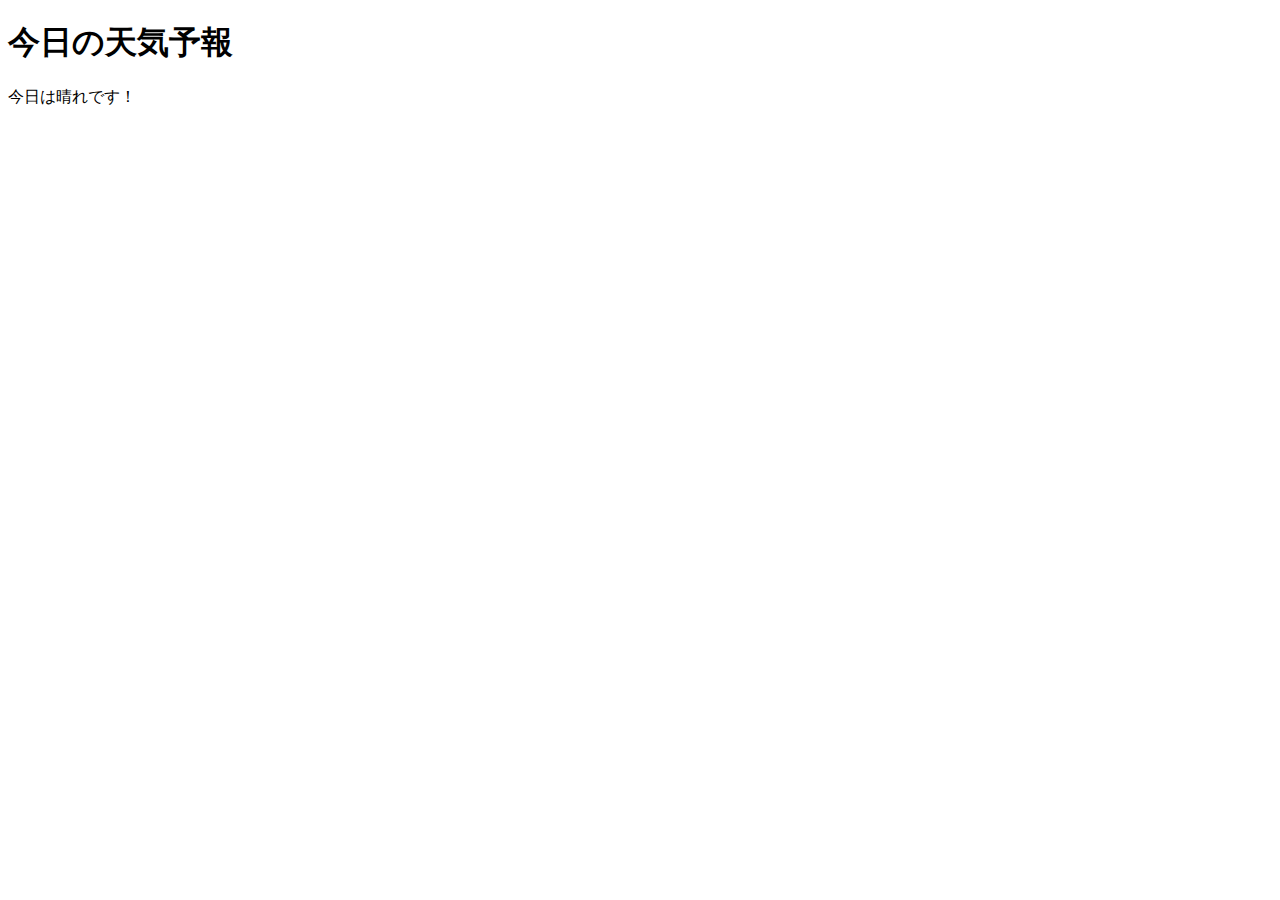
==== kadai_006/weather.html @ 2244ee24 "kadai_006をアップロード" ====
<!DOCTYPE html>
<html lang="ja">
<head>
  <meta charset="UTF-8">
  <meta http-equiv="X-UA-Compatible" content="IE=edge">
  <meta name="viewport" content="width=device-width, initial-scale=1.0">
  <title>jQueryの基礎を学ぼう_6章課題</title>
  <link rel="stylesheet" href="css/weather.css">
</head>

<body>
  <h1 id="target">今日の天気予報</h1>
  <p>今日は晴れです！</p>
  <script src="https://code.jquery.com/jquery-3.6.0.min.js"></script>
  <script src="js/weather.js"></script>
</body>
</html>
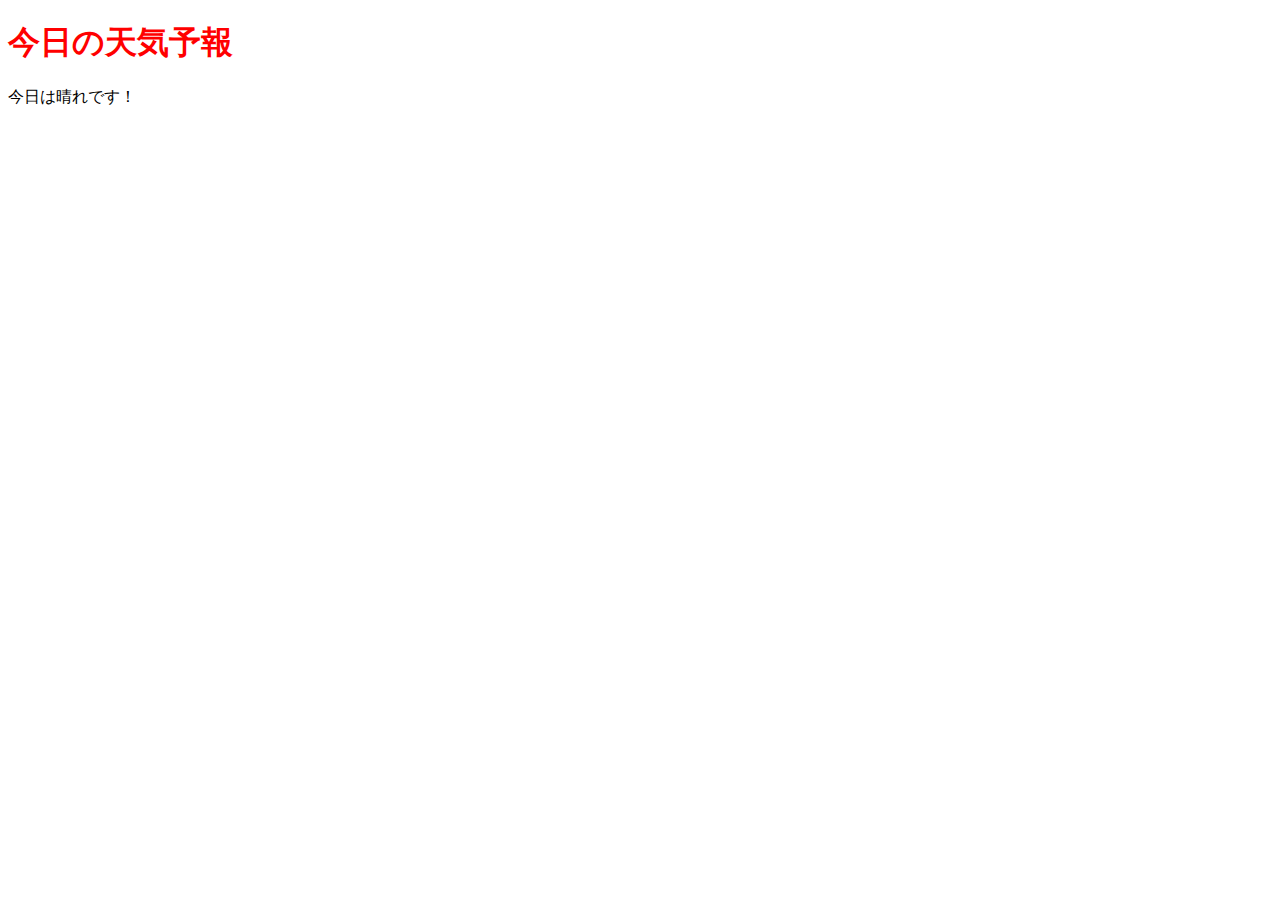
==== commit 81a071ea: "html訂正" ====
--- a/kadai_006/weather.html
+++ b/kadai_006/weather.html
@@ -5,13 +5,13 @@
   <meta http-equiv="X-UA-Compatible" content="IE=edge">
   <meta name="viewport" content="width=device-width, initial-scale=1.0">
   <title>jQueryの基礎を学ぼう_6章課題</title>
-  <link rel="stylesheet" href="css/weather.css">
+  <link rel="stylesheet" href="weather.css">
 </head>
 
 <body>
   <h1 id="target">今日の天気予報</h1>
   <p>今日は晴れです！</p>
   <script src="https://code.jquery.com/jquery-3.6.0.min.js"></script>
-  <script src="js/weather.js"></script>
+  <script src="weather.js"></script>
 </body>
 </html>--- a/kadai_006/weather.css
+++ b/kadai_006/weather.css
@@ -0,0 +1,3 @@
+.heading {
+  color: #ff0000;
+}